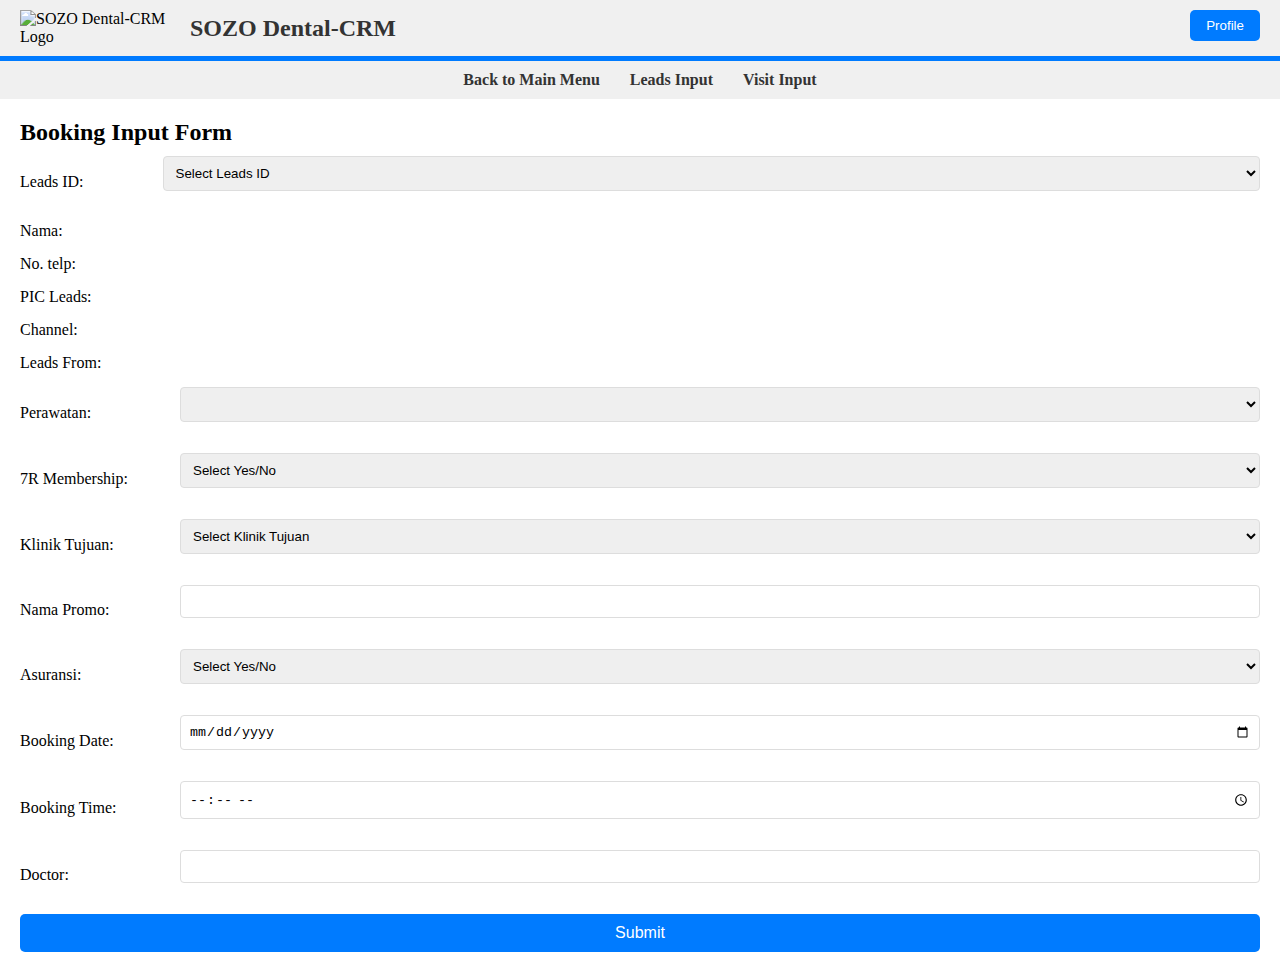
==== booking.html @ ebac3d51 "Update booking.html" ====
<!DOCTYPE html>
<html lang="en">
<head>
  <meta charset="UTF-8">
  <meta name="viewport" content="width=device-width, initial-scale=1.0">
  <title>Booking Form</title>
  <link rel="stylesheet" href="assets/css/style.css">
  <!-- Include Select2 CSS -->
  <link href="https://cdn.jsdelivr.net/npm/select2@4.1.0-rc.0/dist/css/select2.min.css" rel="stylesheet" />
  <style>
    /* Custom styles if needed */
  </style>
</head>
<body>
  <header>
    <div class="logo-container">
      <img src="https://encrypted-tbn0.gstatic.com/images?q=tbn:ANd9GcR4bdT_upKtKcVsUImDjalLZFhksYFqtCrxcg&s" alt="SOZO Dental-CRM Logo" id="logo">
      <h1>SOZO Dental-CRM</h1>
      <button id="profileButton">Profile</button>
    </div>
  </header>
  <nav>
    <ul>
      <li><a href="index.html">Back to Main Menu</a></li>
      <li><a href="leads.html">Leads Input</a></li>
      <li><a href="visit.html">Visit Input</a></li>
    </ul>
  </nav>
  <div class="form-section">
    <h2>Booking Input Form</h2>
    <form id="booking-form">
      <div class="form-row hidden">
        <label for="booking-id">Booking ID:</label>
        <input type="text" id="booking-id" name="booking-id" readonly>
      </div>
      <div class="form-row">
        <label for="leads-id">Leads ID:</label>
        <select id="leads-id" name="leads-id" style="width: 100%;">
          <option value="" disabled selected>Select Leads ID</option>
          <!-- Options populated by JavaScript -->
        </select>
      </div>
      <div class="form-row">
        <label for="nama">Nama:</label>
        <span id="nama" class="form-value"></span>
      </div>
      <div class="form-row">
        <label for="no-telp">No. telp:</label>
        <span id="no-telp" class="form-value"></span>
      </div>
      <div class="form-row">
        <label for="pic-leads">PIC Leads:</label>
        <span id="pic-leads" class="form-value"></span>
      </div>
      <div class="form-row">
        <label for="channel">Channel:</label>
        <span id="channel" class="form-value"></span>
      </div>
      <div class="form-row">
        <label for="leads-from">Leads From:</label>
        <span id="leads-from" class="form-value"></span>
      </div>
      <div class="form-row">
        <label for="perawatan">Perawatan:</label>
        <select id="perawatan" name="perawatan">
          <!-- Options populated by JavaScript -->
        </select>
      </div>
      <div class="form-row">
        <label for="membership">7R Membership:</label>
        <select id="membership" name="membership" required>
          <option value="" disabled selected>Select Yes/No</option>
          <option value="Yes">Yes</option>
          <option value="No">No</option>
        </select>
      </div>
      <div class="form-row">
        <label for="klinik-tujuan">Klinik Tujuan:</label>
        <select id="klinik-tujuan" name="klinik-tujuan" required>
          <option value="" disabled selected>Select Klinik Tujuan</option>
          <option value="Pondok Bambu">Pondok Bambu</option>
          <option value="Tanjung Duren">Tanjung Duren</option>
          <option value="Bekasi">Bekasi</option>
          <option value="Semarang">Semarang</option>
          <option value="Tiktok Leads">Tiktok Leads</option>
          <option value="All">All</option>
          <option value="Bintaro">Bintaro</option>
          <option value="Website Retargeting">Website Retargeting</option>
          <option value="Kelapa Gading">Kelapa Gading</option>
          <option value="Arteri">Arteri</option>
          <option value="Kemang">Kemang</option>
          <option value="BSD">BSD</option>
          <option value="Depok">Depok</option>
          <option value="Puri Indah">Puri Indah</option>
          <option value="PIK">PIK</option>
          <option value="Gading Serpong">Gading Serpong</option>
          <option value="Sozo Kids">Sozo Kids</option>
          <option value="Mahasiswa">Mahasiswa</option>
          <option value="New">New</option>
          <option value="Behel Premium">Behel Premium</option>
          <option value="Asuransi">Asuransi</option>
          <option value="Self Ligating">Self Ligating</option>
        </select>
      </div>
      <div class="form-row">
        <label for="nama-promo">Nama Promo:</label>
        <input type="text" id="nama-promo" name="nama-promo">
      </div>
      <div class="form-row">
        <label for="asuransi">Asuransi:</label>
        <select id="asuransi" name="asuransi" required>
          <option value="" disabled selected>Select Yes/No</option>
          <option value="Yes">Yes</option>
          <option value="No">No</option>
        </select>
      </div>
      <div class="form-row">
        <label for="booking-date">Booking Date:</label>
        <input type="date" id="booking-date" name="booking-date" required>
      </div>
      <div class="form-row">
        <label for="booking-time">Booking Time:</label>
        <input type="time" id="booking-time" name="booking-time" required>
      </div>
      <div class="form-row">
        <label for="doctor">Doctor:</label>
        <input type="text" id="doctor" name="doctor">
      </div>
      <button type="submit">Submit</button>
    </form>
  </div>
  <!-- Include jQuery -->
  <script src="https://code.jquery.com/jquery-3.6.0.min.js"></script>
  <!-- Include Select2 JS -->
  <script src="https://cdn.jsdelivr.net/npm/select2@4.1.0-rc.0/dist/js/select2.min.js"></script>
  <!-- Include custom JavaScript -->
  <script type="module" src="assets/js/booking.js"></script>
</body>
</html>
---- assets/css/style.css ----
/* Basic reset */
body, h1, h2, ul, li, form, input, button, textarea {
  margin: 0;
  padding: 0;
  box-sizing: border-box;
}

/* Header styling */
header {
  background-color: #f0f0f0;
  border-bottom: 5px solid #007bff; /* Blue line below header */
  padding: 10px 20px;
  position: relative; /* To position profile button absolutely */
  display: flex;
  align-items: center;
  justify-content: space-between;
}

.logo-container {
  display: flex;
  align-items: center;
}

#logo {
  width: 150px; /* Increase logo size */
  height: auto;
  margin-right: 20px; /* Spacing between logo and heading */
}

header h1 {
  font-size: 24px;
  color: #333;
}

#profileButton {
  position: absolute;
  top: 10px;
  right: 20px;
  padding: 8px 16px;
  background-color: #007bff;
  color: white;
  border: none;
  border-radius: 5px;
  cursor: pointer;
}

#profileButton:hover {
  background-color: #0056b3;
}

/* Navigation menu */
nav {
  background-color: #f0f0f0;
  padding: 10px;
}

nav ul {
  list-style-type: none;
  display: flex;
  justify-content: center;
  padding: 0;
}

nav ul li {
  margin: 0 15px;
}

nav ul li a {
  text-decoration: none;
  color: #333;
  font-weight: bold;
}

/* Main content and cards */
.main-content {
  padding: 20px;
}

.card-container {
  display: flex;
  justify-content: space-around;
}

.card {
  background: white;
  padding: 20px;
  border-radius: 5px;
  box-shadow: 0 0 10px rgba(0, 0, 0, 0.1);
  text-align: center;
  flex: 1;
  margin: 10px;
}

.card img {
  width: 100px;
  height: auto;
}

.card h3 {
  margin: 10px 0;
}

.card p {
  color: #666;
}

/* Form section */
.form-section {
  padding: 20px;
}

.form-section h2 {
  margin-bottom: 10px;
}

form {
  display: flex;
  flex-direction: column;
}

/* Flexbox layout for form rows */
.form-row {
  display: flex;
  align-items: center; /* Align items vertically center */
  margin-bottom: 15px; /* Space between rows */
}

/* Style for labels */
.form-row label {
  width: 150px; /* Fixed width for labels */
  margin-right: 10px; /* Space between label and result field */
}

/* Style for result fields (spans) */
.form-value {
  flex: 1; /* Take up remaining space */
  text-align: left; /* Align text to the left */
}

input[type="text"],
input[type="number"],
input[type="date"],
select,
input[type="time"] {
  width: calc(100% - 160px); /* Adjust width to fit next to label */
  padding: 8px;
  margin-bottom: 16px;
  border: 1px solid #ddd;
  border-radius: 4px;
}

button[type="submit"] {
  background-color: #007bff;
  color: white;
  border: none;
  padding: 10px;
  cursor: pointer;
  border-radius: 5px;
  font-size: 16px;
}

button[type="submit"]:hover {
  background-color: #0056b3;
}

/* Hide Booking ID field and labels */
.hidden {
  display: none;
}

/* Hide both input fields and their labels */
input[readonly] {
  display: none;
}

label[for="lead-id"], label[for="date-created"] {
  display: none;
}

/* Modal styles */
.modal {
  display: none;
  position: fixed;
  z-index: 1;
  left: 0;
  top: 0;
  width: 100%;
  height: 100%;
  overflow: auto;
  background-color: rgba(0,0,0,0.4);
  padding-top: 60px;
}

.modal-content {
  background-color: #fefefe;
  margin: 5% auto;
  padding: 20px;
  border: 1px solid #888;
  width: 80%;
}

.close {
  color: #aaa;
  float: right;
  font-size: 28px;
  font-weight: bold;
}

.close:hover,
.close:focus {
  color: black;
  text-decoration: none;
  cursor: pointer;
}

/* Select2 Styling */
.select2-container {
  width: 100% !important; /* Ensure the container uses the full width */
}

.select2-selection {
  height: 38px; /* Adjust as needed */
}

.select2-dropdown {
  max-height: 200px; /* Adjust as needed */
  overflow-y: auto; /* Enable vertical scrolling if necessary */
}
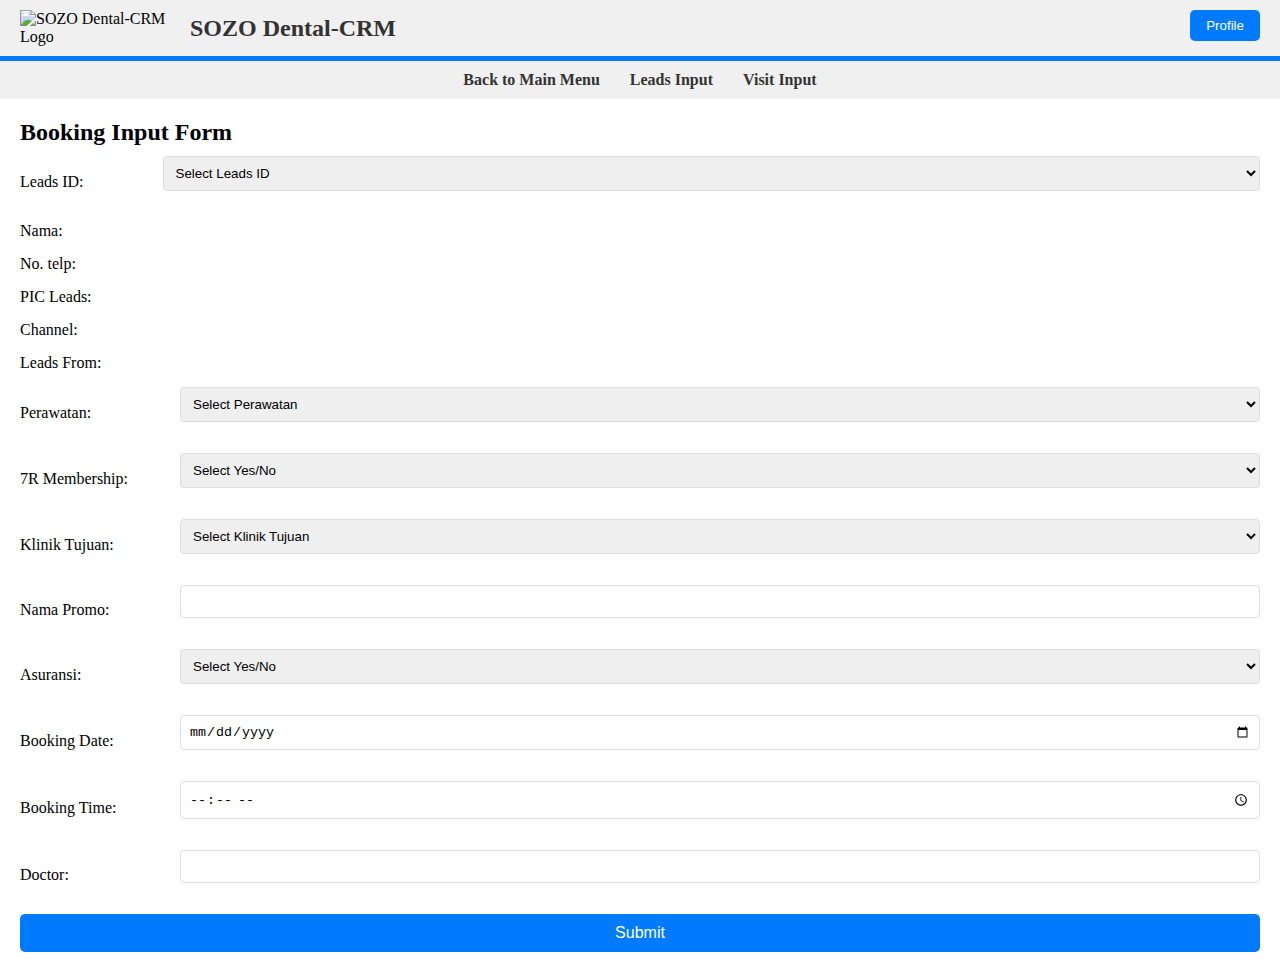
==== commit d8598299: "Update booking.html" ====
--- a/booking.html
+++ b/booking.html
@@ -63,6 +63,7 @@
       <div class="form-row">
         <label for="perawatan">Perawatan:</label>
         <select id="perawatan" name="perawatan">
+          <option value="" disabled selected>Select Perawatan</option>
           <!-- Options populated by JavaScript -->
         </select>
       </div>
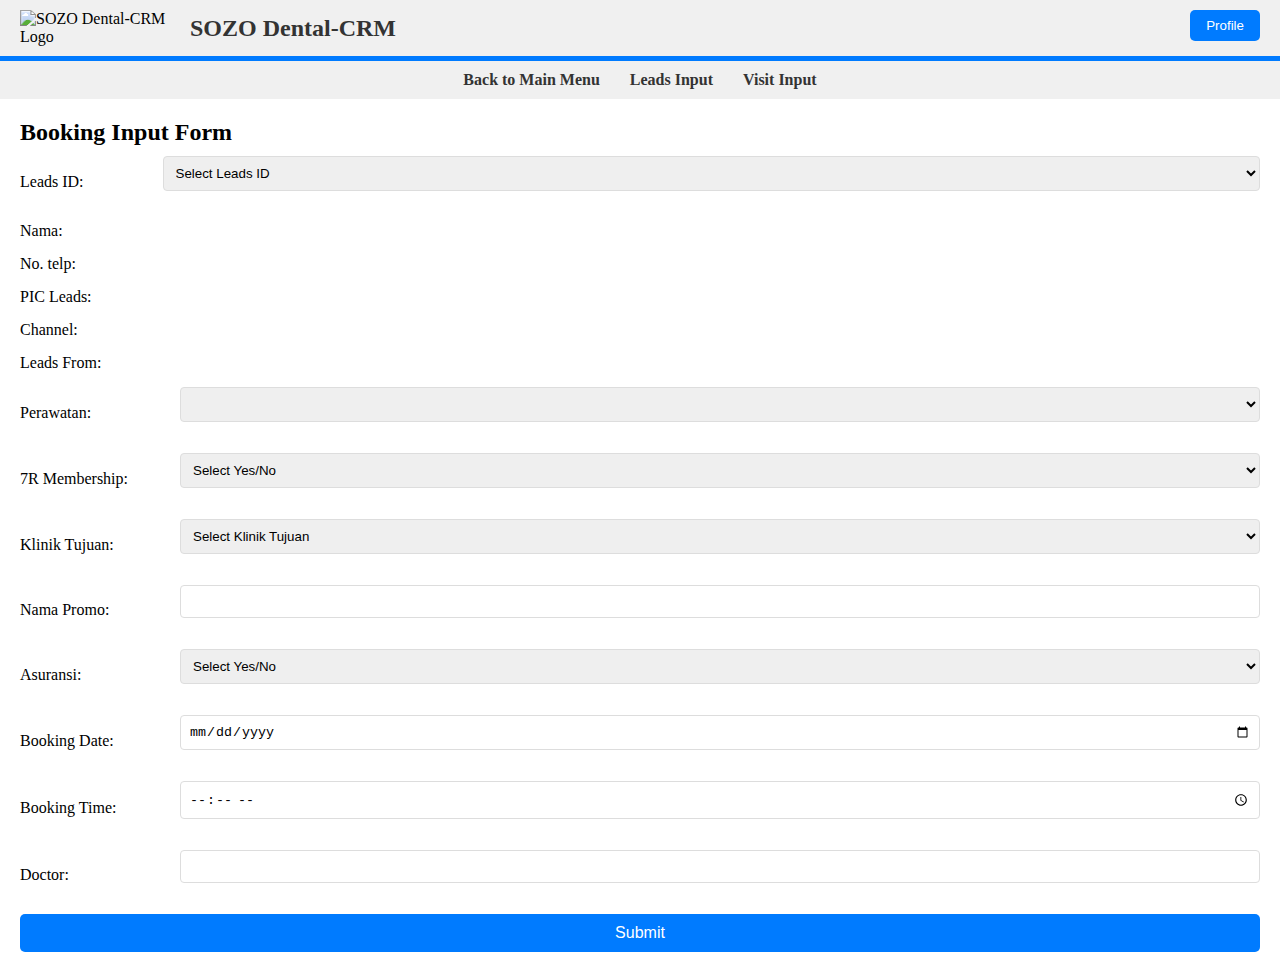
==== commit 22471946: "Update booking.html" ====
--- a/booking.html
+++ b/booking.html
@@ -63,7 +63,6 @@
       <div class="form-row">
         <label for="perawatan">Perawatan:</label>
         <select id="perawatan" name="perawatan">
-          <option value="" disabled selected>Select Perawatan</option>
           <!-- Options populated by JavaScript -->
         </select>
       </div>
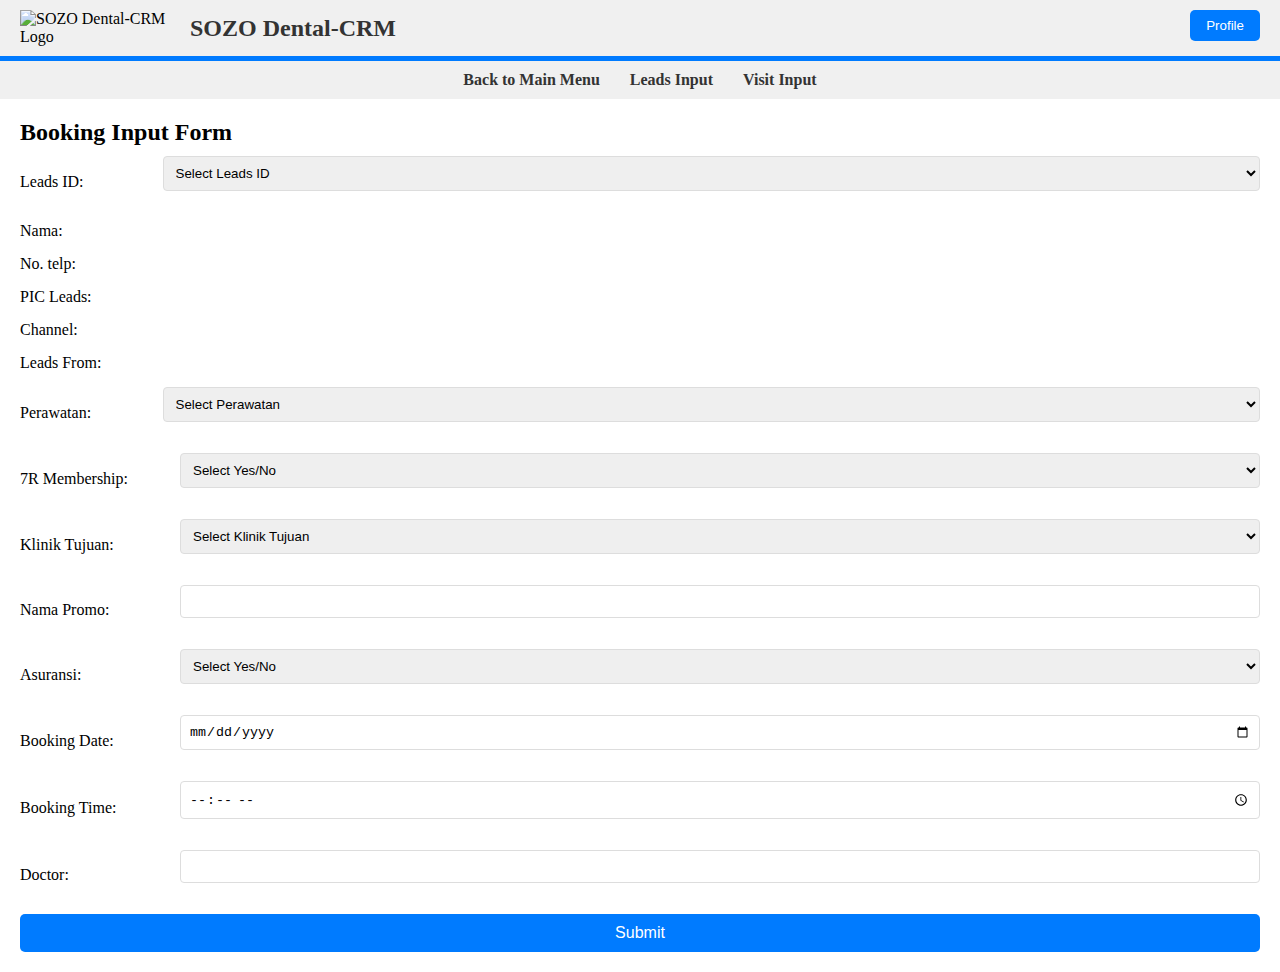
==== commit 5773b34d: "Update booking.html" ====
--- a/booking.html
+++ b/booking.html
@@ -62,7 +62,8 @@
       </div>
       <div class="form-row">
         <label for="perawatan">Perawatan:</label>
-        <select id="perawatan" name="perawatan">
+        <select id="perawatan" name="perawatan" style="width: 100%;">
+          <option value="" disabled selected>Select Perawatan</option>
           <!-- Options populated by JavaScript -->
         </select>
       </div>
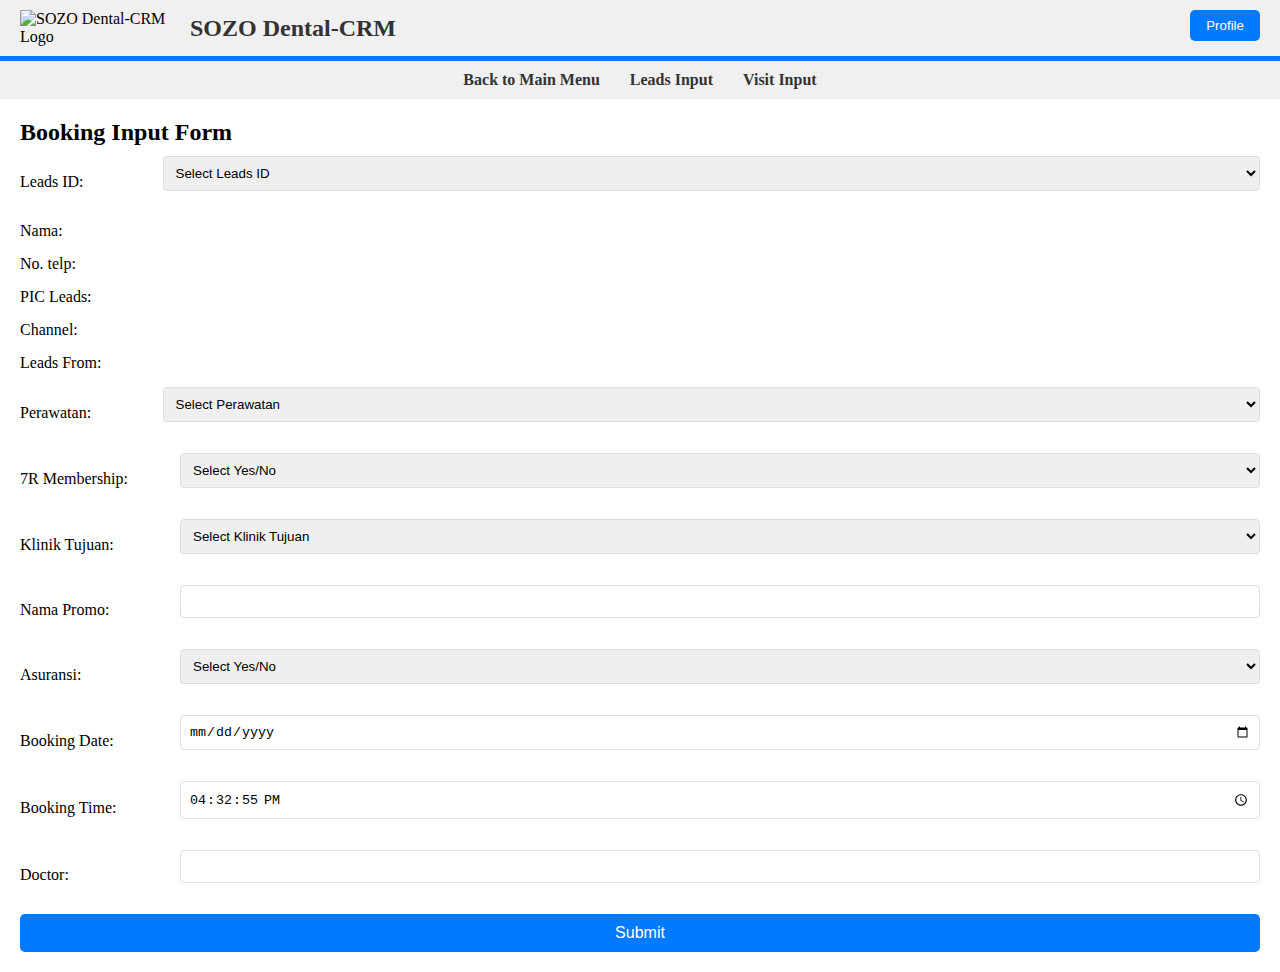
==== commit 63e2122d: "Update booking.html" ====
--- a/booking.html
+++ b/booking.html
@@ -121,7 +121,7 @@
       </div>
       <div class="form-row">
         <label for="booking-time">Booking Time:</label>
-        <input type="time" id="booking-time" name="booking-time" required>
+        <input type="time" id="booking-time" name="booking-time" value="16:32:55" required>
       </div>
       <div class="form-row">
         <label for="doctor">Doctor:</label>
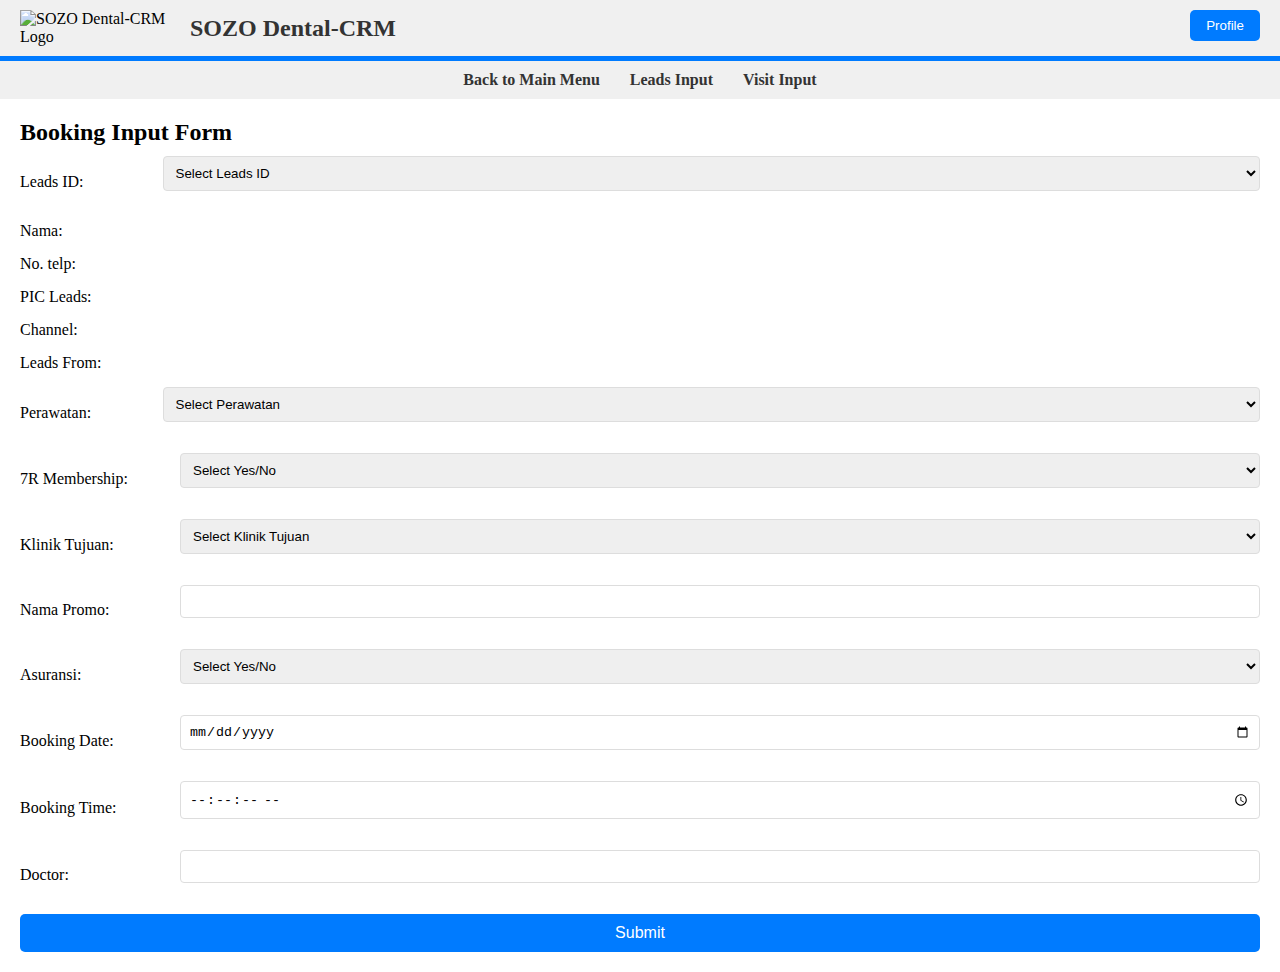
==== commit 546f60d2: "Update booking.html" ====
--- a/booking.html
+++ b/booking.html
@@ -121,7 +121,7 @@
       </div>
       <div class="form-row">
         <label for="booking-time">Booking Time:</label>
-        <input type="time" id="booking-time" name="booking-time" value="16:32:55" required>
+        <input type="time" step="1" id="booking-time" name="booking-time" required>
       </div>
       <div class="form-row">
         <label for="doctor">Doctor:</label>
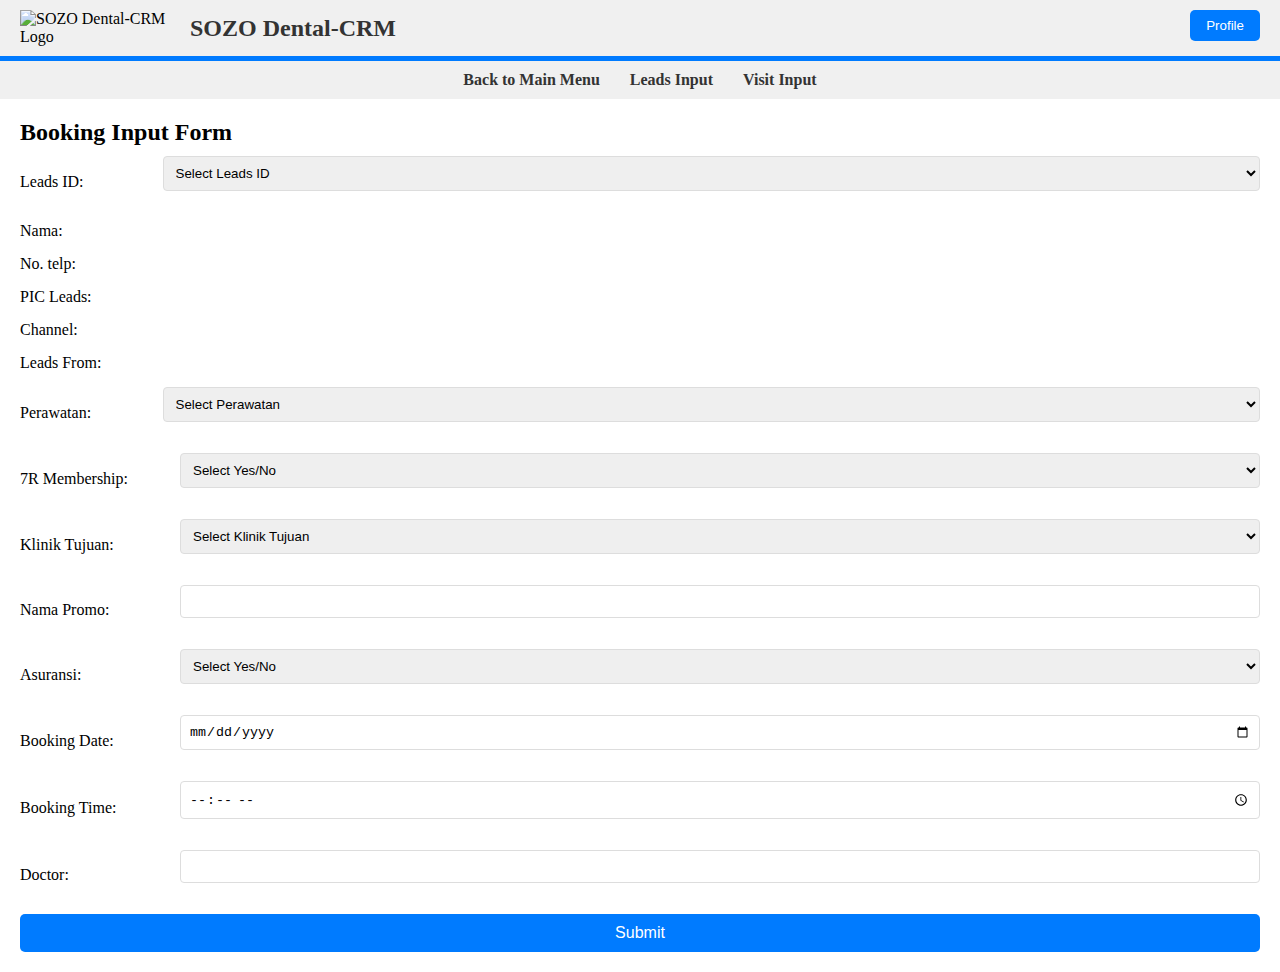
==== commit 4f362760: "Update booking.html" ====
--- a/booking.html
+++ b/booking.html
@@ -121,7 +121,7 @@
       </div>
       <div class="form-row">
         <label for="booking-time">Booking Time:</label>
-        <input type="time" step="1" id="booking-time" name="booking-time" required>
+        <input type="time" id="booking-time" name="booking-time" required>
       </div>
       <div class="form-row">
         <label for="doctor">Doctor:</label>
